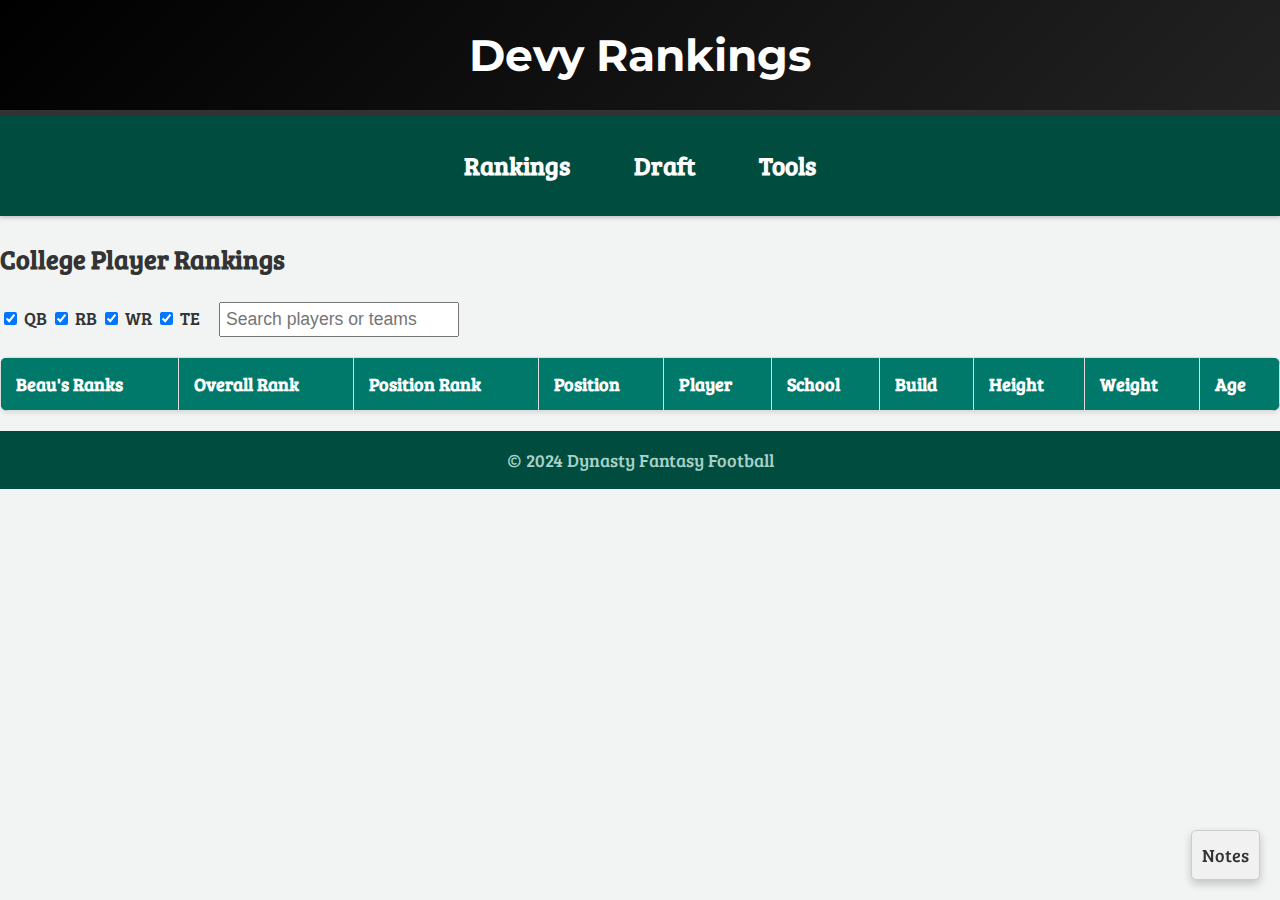
==== college_rankings.html @ a183aa60 "Add files via upload" ====
<!DOCTYPE html>
<html lang="en">
<head>
    <link rel="stylesheet" href="style.css">
    <meta charset="UTF-8">
    <meta name="viewport" content="width=device-width, initial-scale=1.0">
    <title>Devy Rankings</title>
    <link href="https://fonts.googleapis.com/css2?family=Bree+Serif&display=swap" rel="stylesheet">
    <link href="https://fonts.googleapis.com/css2?family=Montserrat:wght@700&display=swap" rel="stylesheet">
    <style>
        th {
            cursor: pointer;
        }
        th:hover {
            text-decoration: underline;
        }
        #searchBar {
            margin-left: 15px;
            padding: 5px;
            font-size: 1em;
        }
        .notes-tab {
            position: fixed;
            bottom: 20px;
            right: 20px;
            background-color: #f1f1f1;
            padding: 10px;
            border: 1px solid #ccc;
            border-radius: 5px;
            cursor: pointer;
            box-shadow: 0 4px 8px rgba(0, 0, 0, 0.2);
        }
        .notes-content {
            display: none;
            position: fixed;
            top: 50%;
            left: 50%;
            transform: translate(-50%, -50%);
            background-color: white;
            border: 1px solid #ccc;
            border-radius: 10px;
            padding: 20px;
            width: 80%;
            max-height: 80%;
            overflow-y: auto;
            box-shadow: 0 4px 16px rgba(0, 0, 0, 0.3);
            z-index: 1001;
            font-size: 0.8em;
        }
        .notes-tab:hover .notes-content {
            display: block;
        }
    </style>

</head>
<body>
    <header>
        <h1>Devy Rankings</h1>
    </header>
    <nav>
        <div class="dropdown">
          <a href="#" class="dropbtn">Rankings</a>
          <div class="dropdown-content">
            <a href="college_rankings.html">Devy Rankings</a>
            <a href="nfl_rankings.html">NFL Player Rankings</a>
          </div>
        </div>
        <div class="dropdown">
          <a href="#" class="dropbtn">Draft</a>
          <div class="dropdown-content">
            <a href="dynasty_mock_drafts.html">Dynasty</a>
            <a href="nfl_mock_drafts.html">NFL</a>
          </div>
        </div>
        <div class="dropdown">
          <a href="#" class="dropbtn">Tools</a>
          <div class="dropdown-content">
            <a href="trade_calculator.html">Trade Calculator</a>
        <a href="devy_mock_simulator.html">Devy Mock Simulator</a>
        <a href="league_rankings.html">League Rankings</a>
          </div>
        </div>
      </nav>

    <main>
        <section>
            <h2>College Player Rankings</h2>
            <div id="filters">
                <label><input type="checkbox" value="QB" checked> QB</label>
                <label><input type="checkbox" value="RB" checked> RB</label>
                <label><input type="checkbox" value="WR" checked> WR</label>
                <label><input type="checkbox" value="TE" checked> TE</label>
                <input type="text" id="searchBar" placeholder="Search players or teams">
            </div>
            <table id="rankingsTable">
                <thead>
                    <tr>
                        <th onclick="sortTable(0, true)">Beau's Ranks</th>
                        <th onclick="sortTable(1, true)">Overall Rank</th>
                        <th onclick="sortTable(2, true)">Position Rank</th>
                        <th onclick="sortTable(3, false)">Position</th>
                        <th onclick="sortTable(4, false)">Player</th>
                        <th onclick="sortTable(5, false)">School</th>
                        <th onclick="sortTable(6, false)">Build</th>
                        <th onclick="sortTable(7, false)">Height</th>
                        <th onclick="sortTable(8, true)">Weight</th>
                        <th onclick="sortTable(9, true)">Age</th>
                    </tr>
                </thead>
                <tbody>
                    <!-- Table rows will be dynamically populated -->
                </tbody>
            </table>
        </section>
    </main>
    <footer>
        <p>&copy; 2024 Dynasty Fantasy Football</p>
    </footer>

    <div class="notes-tab">
        Notes
        <div class="notes-content">
            <p><strong>Build Types:</strong></p>
            <ul>
                <li><strong>Quarterbacks:</strong></li>
                <ul>
                    <li>Game Manager: Focuses on efficiency and avoiding turnovers.</li>
                    <li>Gunslinger: Aggressive passer with high-risk, high-reward style.</li>
                    <li>Pocket Passer: Operates effectively within the pocket.</li>
                    <li>Dual Threat: Excels at both passing and running.</li>
                    <li>All Rounder: Well-rounded in all aspects of quarterbacking.</li>
                </ul>
                <li><strong>Runningbacks:</strong></li>
                <ul>
                    <li>Feature Back (All/Power/Speed): Can handle all responsibilities with a specific focus.</li>
                    <li>Speed Back: Relies on agility and quickness.</li>
                    <li>Power Back: Focuses on strength and short-yardage situations.</li>
                    <li>Third Down Back: Specialized for passing situations.</li>
                    <li>Change of Pace Back: Provides a contrasting style to the primary back.</li>
                </ul>
                <li><strong>Wide Receivers:</strong></li>
                <ul>
                    <li>Feature Receiver (Route Running/Jump Ball): Dominates as a primary target.</li>
                    <li>Yards After Catch: Excels at gaining extra yards post-reception.</li>
                    <li>Slot: Specializes in short, quick routes from the slot position.</li>
                    <li>Jump Ball: Thrives in contested catch situations.</li>
                    <li>Speed: Stretches the field with deep-threat ability.</li>
                    <li>Possession: Reliable for moving the chains on critical downs.</li>
                </ul>
                <li><strong>Tight Ends:</strong></li>
                <ul>
                    <li>Feature: Capable of being the focal point in the passing game.</li>
                    <li>Possession: Reliable for short-to-medium yardage gains.</li>
                    <li>Route: Effective in advanced route-running techniques.</li>
                    <li>Blocking: Specializes in aiding the running game.</li>
                </ul>
                <li><strong>Athlete:</strong> Versatile Player with exceptional attributes, high potential. </li>
            </ul>
        </div>
    </div>    

    <script>
        const csvUrl = 'https://docs.google.com/spreadsheets/d/e/2PACX-1vQIB7_gxUbTXeSXvPdQ_pozQdvF28oYKmQWLuinKqxJ3WF2upn5gHixZTyKC3chz9dA2gqLEE6VWshE/pub?gid=335460763&single=true&output=csv';
        const positionFilters = document.querySelectorAll('#filters input[type="checkbox"]');
        const searchBar = document.querySelector('#searchBar');
        const rankingsTableBody = document.querySelector('#rankingsTable tbody');

        // Fetch and populate rankings
        async function fetchRankings() {
            try {
                const response = await fetch(csvUrl);
                if (!response.ok) throw new Error('HTTP Error ' + response.status);
                const data = await response.text();
                populateTable(data);
            } catch (error) {
                console.error('Error fetching rankings:', error);
            }
        }

        // Populate table with filtered data
        function populateTable(csvData) {
            const rows = csvData.split('\n').slice(1); // Skip header row
            const filters = Array.from(positionFilters).filter(cb => cb.checked).map(cb => cb.value);
            const searchQuery = searchBar.value.toLowerCase();

            rankingsTableBody.innerHTML = "";
            rows.forEach(row => {
                const cols = row.split(',');
                const position = cols[3]?.trim();
                const player = cols[4]?.trim().toLowerCase();
                const school = cols[5]?.trim().toLowerCase();

                if (!filters.includes(position)) return; // Skip rows not matching filter
                if (searchQuery && !player.includes(searchQuery) && !school.includes(searchQuery)) return; // Skip rows not matching search

                const tr = document.createElement('tr');
                cols.forEach(col => {
                    const td = document.createElement('td');
                    td.textContent = col.trim();
                    tr.appendChild(td);
                });
                rankingsTableBody.appendChild(tr);
            });
        }

        // Sorting functionality
        function sortTable(columnIndex, isNumeric) {
            const rows = Array.from(rankingsTableBody.rows);
            const ascending = rankingsTableBody.getAttribute('data-sort-order') !== 'asc';

            rows.sort((a, b) => {
                const aText = a.cells[columnIndex]?.textContent.trim();
                const bText = b.cells[columnIndex]?.textContent.trim();

                if (isNumeric) {
                    return ascending ? aText - bText : bText - aText;
                } else {
                    return ascending ? aText.localeCompare(bText) : bText.localeCompare(aText);
                }
            });

            rankingsTableBody.setAttribute('data-sort-order', ascending ? 'asc' : 'desc');
            rankingsTableBody.innerHTML = "";
            rows.forEach(row => rankingsTableBody.appendChild(row));
        }

        // Update table on filter or search change
        positionFilters.forEach(checkbox => {
            checkbox.addEventListener('change', () => fetchRankings());
        });

        searchBar.addEventListener('input', () => fetchRankings());

        // Initial table population
        fetchRankings();
    </script>
</body>
</html>
---- style.css ----
/* General styles */
body {
    font-family: 'Bree Serif', serif;
    font-size: 1.1em;
    background-color: #f2f4f3;
    color: #333;
    margin: 0;
    padding: 0;
    line-height: 1.6;
}

/* Header */
header {
    background: linear-gradient(135deg, #000, #222);
    padding: 20px 15px;
    color: #ffffff;
    text-align: center;
    border-bottom: 5px solid #333;
}

header h1 {
    margin: 0;
    font-size: 2.5em;
    font-weight: 700;
    color: #ffffff;
    font-family: 'Montserrat', sans-serif;
}

/* Navigation */
nav {
    background-color: #004d40;
    color: white;
    padding: 10px 0;
    text-align: center;
    font-size: 1.2em;
    box-shadow: 0 2px 4px rgba(0, 0, 0, 0.2);
}

nav a {
    color: #ffffff;
    margin: 0 15px;
    text-decoration: none;
    font-weight: bold;
}

nav a:hover {
    color: #80cbc4;
}


/* Table styles */
table {
    width: 100%;
    border-collapse: collapse;
    margin: 20px 0;
    font-size: 1em;
    background: white;
    box-shadow: 0 2px 4px rgba(0, 0, 0, 0.1);
    border-radius: 8px;
    overflow: hidden;
}

thead {
    background: #00796b;
    color: white;
    text-align: left;
}

thead th {
    padding: 12px 15px;
}

tbody tr:nth-child(even) {
    background-color: #e0f2f1;
}

td, th {
    padding: 12px 15px;
    border: 1px solid #ddd;
    text-align: left;
}

/* Draft Row Bubble Style */
/* Mock Draft Row Styles */
.draft-row {
    display: flex;
    align-items: center;
    justify-content: space-between;
    background-color: #ffffff; /* Default fallback color */
    color: #000000; /* Default text color */
    border-radius: 30px; /* Rounded bubble effect */
    margin: 10px 20px; /* Spacing from edges and between rows */
    padding: 15px;
    box-shadow: 0 4px 8px rgba(0, 0, 0, 0.2);
}

/* Team Logo Style */
.draft-row img.team-logo {
    width: 50px;
    height: 50px;
    border-radius: 25px; /* Circular logos */
    margin-right: 15px;
}

/* Text in Draft Row */
.draft-row div {
    flex: 1;
    text-align: center; /* Center-aligns each column of text */
    font-size: 1.1em;
    font-weight: bold;
}

/* Table container to center content */
#mockDraftTable {
    border-spacing: 0 15px; /* Adds vertical spacing between rows */
    width: 100%;
}


/* Team-specific colors */
.team-cardinals { background-color: #97233F; color: #FFFFFF; }
.team-falcons { background-color: #A71930; color: #FFFFFF; }
.team-ravens { background-color: #241773; color: #FFFFFF; }
.team-bills { background-color: #00338D; color: #FFFFFF; }
.team-panthers { background-color: #0085CA; color: #FFFFFF; }
.team-bears { background-color: #0b1032; color: #8d481d; }
.team-bengals { background-color: #FB4F14; color: #FFFFFF; }
.team-browns { background-color: #311D00; color: #FFFFFF; }
.team-cowboys { background-color: #041E42; color: #FFFFFF; }
.team-broncos { background-color: #002244; color: #FB4F14; }
.team-lions { background-color: #0076B6; color: #FFFFFF; }
.team-packers { background-color: #203731; color: #FFB612; }
.team-texans { background-color: #03202F; color: #A71930; }
.team-colts { background-color: #002C5F; color: #A2AAAD; }
.team-jaguars { background-color: #006778; color: #D7A22A; }
.team-chiefs { background-color: #E31837; color: #FFB81C; }
.team-raiders { background-color: #000000; color: #A5ACAF; }
.team-chargers { background-color: #002A5E; color: #FFC20E; }
.team-rams { background-color: #003594; color: #FFD100; }
.team-dolphins { background-color: #008E97; color: #FFFFFF; }
.team-vikings { background-color: #4F2683; color: #FFFFFF; }
.team-patriots { background-color: #002244; color: #C60C30; }
.team-saints { background-color: #D3BC8D; color: #101820; }
.team-giants { background-color: #0B2265; color: #A71930; }
.team-jets { background-color: #125740; color: #FFFFFF; }
.team-eagles { background-color: #004C54; color: #FFFFFF; }
.team-steelers { background-color: #FFB612; color: #101820; }
.team-49ers { background-color: #AA0000; color: #B3995D; }
.team-seahawks { background-color: #002244; color: #69BE28; }
.team-buccaneers { background-color: #D50A0A; color: #d6d6d6; }
.team-titans { background-color: #c1c1c1; color: #4B92DB;; }
.team-commanders { background-color: #5A1414; color: #FFB612; }

/* Remove table cell borders */
#mockDraftTable td {
    border: none;
    padding: 10px;
}

.pick-number {
    font-size: 1.2em;
    font-weight: bold;
    background: rgba(255, 255, 255, 0.2);
    border-radius: 50%;
    width: 40px;
    height: 40px;
    display: flex;
    align-items: center;
    justify-content: center;
    margin-right: 10px;
}

.team-logo {
    width: 50px;
    height: 50px;
    vertical-align: middle;
    margin-right: 10px;
}

.team-name {
    flex: 1;
    display: flex;
    align-items: center;
}

/* Footer */
footer {
    background: #004d40;
    color: white;
    text-align: center;
    padding: 15px 0;
    font-size: 1em;
    margin-top: 20px;
}

footer p {
    margin: 0;
    color: #a7d2c8;
}

/* Dropdown styles */
.dropdown {
    position: relative;
    display: inline-block;
}

.dropdown .dropbtn {
    background-color: #004d40;
    color: white;
    padding: 10px 15px;
    font-size: 1.2em;
    border: none;
    cursor: pointer;
}

.dropdown .dropbtn:hover {
    color: #80cbc4;
}

.dropdown-content {
    display: none;
    position: absolute;
    background-color: #004d40;
    min-width: 160px;
    z-index: 1;
    box-shadow: 0 2px 4px rgba(0, 0, 0, 0.2);
}

.dropdown-content a {
    color: white;
    padding: 12px 16px;
    text-decoration: none;
    display: block;
    font-weight: bold;
    white-space: nowrap;
}

.dropdown-content a:hover {
    background-color: #80cbc4;
    color: #004d40;
}

.dropdown:hover .dropdown-content {
    display: block;
}

.dropdown:hover .dropbtn {
    color: #80cbc4;
}

.dropdown {
    margin: 20px 0;
    font-size: 1em;
}

.dropdown label {
    font-weight: bold;
    margin-right: 10px;
    color: #004d40;
}

.dropdown select {
    padding: 5px 10px;
    font-size: 1em;
    border: 1px solid #004d40;
    border-radius: 5px;
    background-color: #e0f2f1;
    color: #004d40;
    cursor: pointer;
}
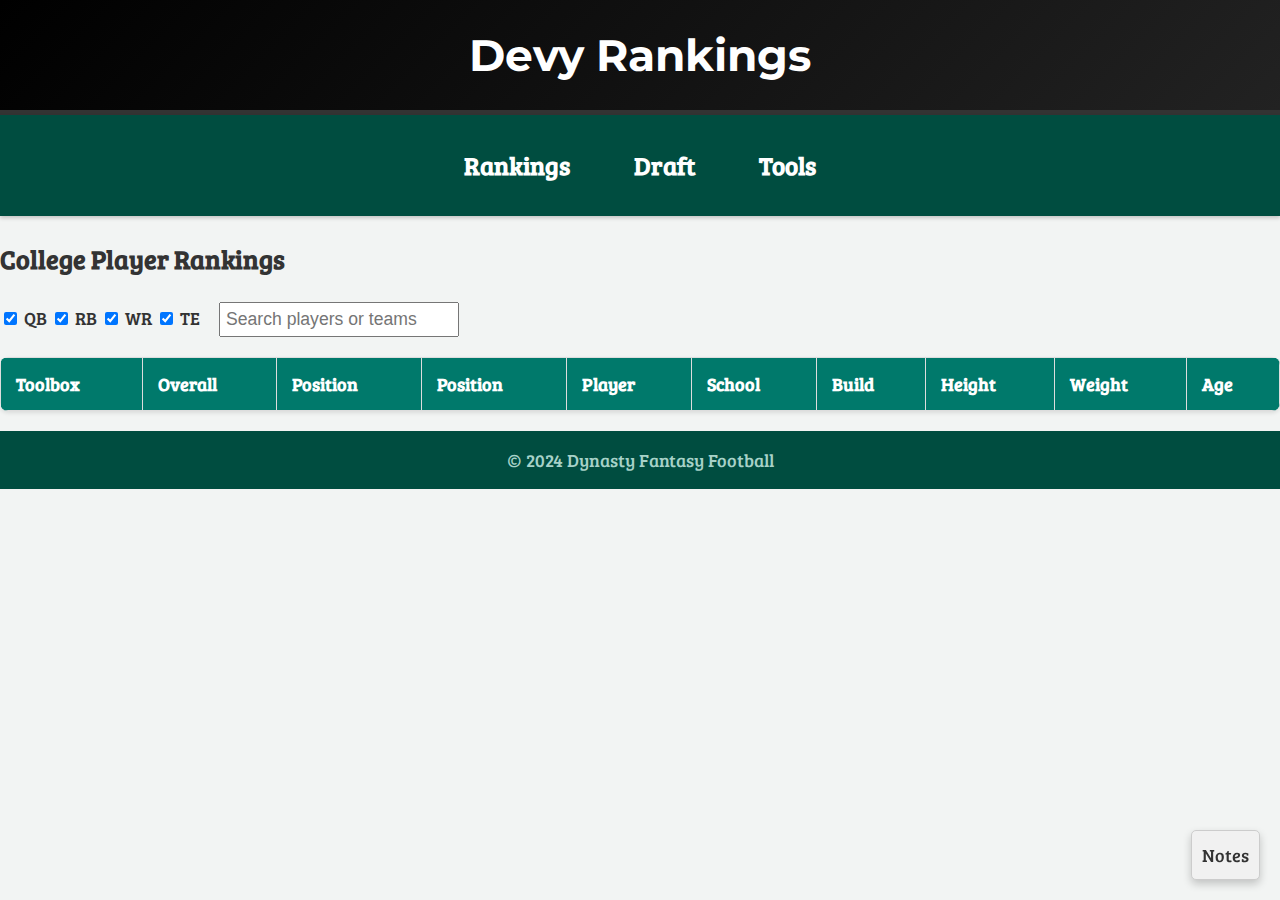
==== commit 105bf0a2: "Update" ====
--- a/college_rankings.html
+++ b/college_rankings.html
@@ -1,12 +1,30 @@
 <!DOCTYPE html>
 <html lang="en">
 <head>
-    <link rel="stylesheet" href="style.css">
-    <meta charset="UTF-8">
-    <meta name="viewport" content="width=device-width, initial-scale=1.0">
-    <title>Devy Rankings</title>
-    <link href="https://fonts.googleapis.com/css2?family=Bree+Serif&display=swap" rel="stylesheet">
-    <link href="https://fonts.googleapis.com/css2?family=Montserrat:wght@700&display=swap" rel="stylesheet">
+<link rel="stylesheet" href="style.css">
+  <meta charset="UTF-8">
+  <meta name="viewport" content="width=device-width, initial-scale=1.0">
+  <title>Devy Rankings – Dynasty Fantasy Football Analysis & Tools</title>
+  
+  <!-- Meta Tags for SEO -->
+  <meta name="description" content="College Devy Player Rankings with consensus, position, and toolbox rank">
+  <meta name="keywords" content="dynasty fantasy football, dynasty tools, mock drafts, trade calculator, college development players, fantasy football analysis, devy, sleeper, dynasty toolbox">
+  
+  <!-- Open Graph Tags -->
+  <meta property="og:title" content="Devy Rankings – Dynasty Fantasy Football Analysis & Tools">
+  <meta property="og:description" content="Explore comprehensive dynasty fantasy football analysis, mock drafts, trade calculators, and more.">
+  <meta property="og:type" content="website">
+  <meta property="og:url" content="https://www.dynasty-toolbox.com">
+  <meta property="og:image" content="https://www.dynasty-toolbox.com/path/to/your-logo.png">
+  
+  <!-- Twitter Card Tags -->
+  <meta name="twitter:card" content="summary_large_image">
+  <meta name="twitter:title" content="Devy Rankings – Dynasty Fantasy Football Analysis & Tools">
+  <meta name="twitter:description" content="Explore comprehensive dynasty fantasy football analysis, mock drafts, trade calculators, and more.">
+  <meta name="twitter:image" content="https://www.dynasty-toolbox.com/path/to/your-logo.png">
+  
+  <link href="https://fonts.googleapis.com/css2?family=Bree+Serif&display=swap" rel="stylesheet">
+  <link href="https://fonts.googleapis.com/css2?family=Montserrat:wght@700&display=swap" rel="stylesheet">
     <style>
         th {
             cursor: pointer;
@@ -95,9 +113,9 @@
             <table id="rankingsTable">
                 <thead>
                     <tr>
-                        <th onclick="sortTable(0, true)">Beau's Ranks</th>
-                        <th onclick="sortTable(1, true)">Overall Rank</th>
-                        <th onclick="sortTable(2, true)">Position Rank</th>
+                        <th onclick="sortTable(0, true)">Toolbox</th>
+                        <th onclick="sortTable(1, true)">Overall</th>
+                        <th onclick="sortTable(2, true)">Position</th>
                         <th onclick="sortTable(3, false)">Position</th>
                         <th onclick="sortTable(4, false)">Player</th>
                         <th onclick="sortTable(5, false)">School</th>
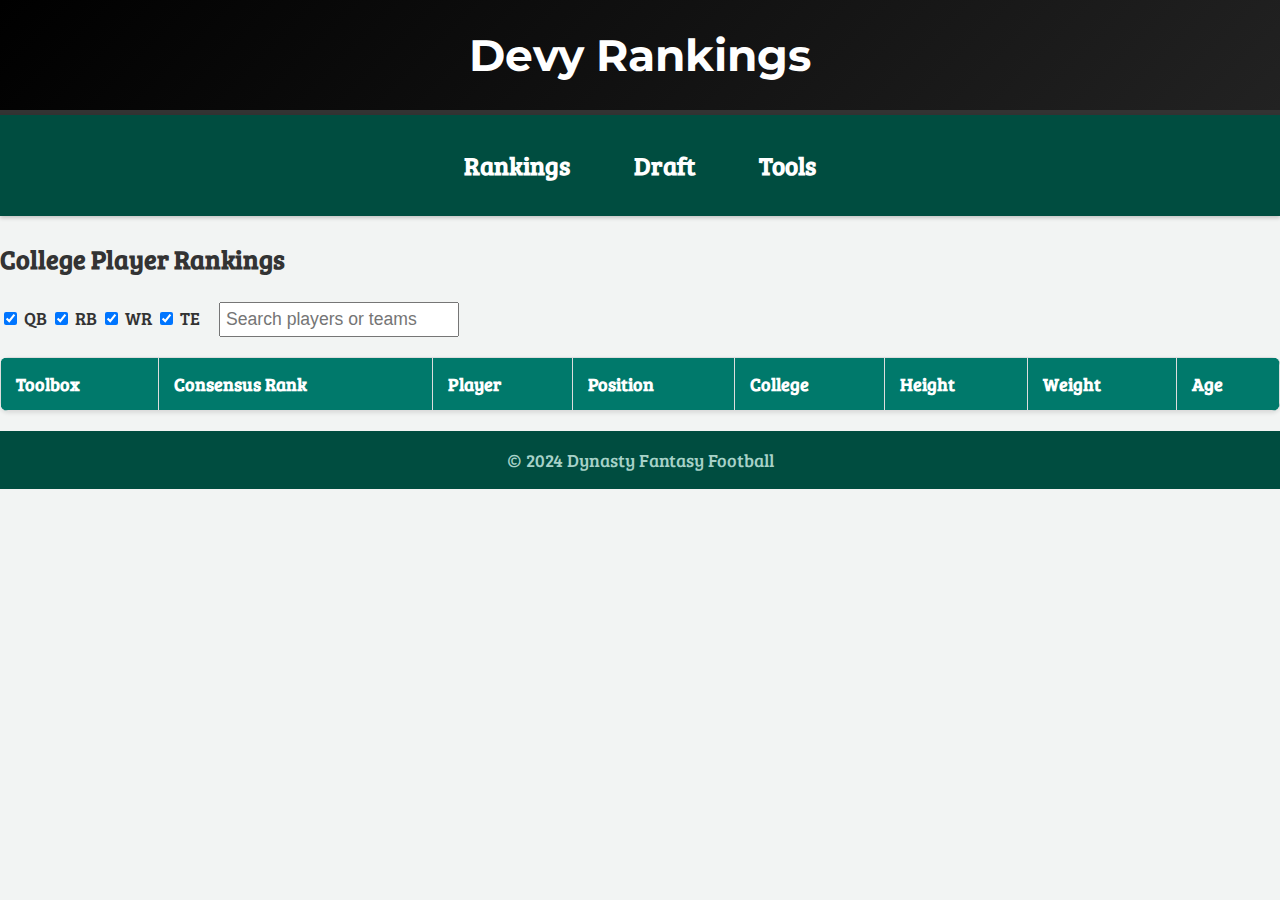
==== commit d4707a20: "Version 3 Update" ====
--- a/college_rankings.html
+++ b/college_rankings.html
@@ -114,15 +114,13 @@
                 <thead>
                     <tr>
                         <th onclick="sortTable(0, true)">Toolbox</th>
-                        <th onclick="sortTable(1, true)">Overall</th>
-                        <th onclick="sortTable(2, true)">Position</th>
-                        <th onclick="sortTable(3, false)">Position</th>
-                        <th onclick="sortTable(4, false)">Player</th>
-                        <th onclick="sortTable(5, false)">School</th>
-                        <th onclick="sortTable(6, false)">Build</th>
-                        <th onclick="sortTable(7, false)">Height</th>
-                        <th onclick="sortTable(8, true)">Weight</th>
-                        <th onclick="sortTable(9, true)">Age</th>
+                        <th onclick="sortTable(1, true)">Consensus Rank</th>
+                        <th onclick="sortTable(2, false)">Player</th>
+                        <th onclick="sortTable(3, true)">Position</th>
+                        <th onclick="sortTable(4, false)">College</th>
+                        <th onclick="sortTable(5, true)">Height</th>
+                        <th onclick="sortTable(6, true)">Weight</th>
+                        <th onclick="sortTable(7, true)">Age</th>
                     </tr>
                 </thead>
                 <tbody>
@@ -133,52 +131,10 @@
     </main>
     <footer>
         <p>&copy; 2024 Dynasty Fantasy Football</p>
-    </footer>
-
-    <div class="notes-tab">
-        Notes
-        <div class="notes-content">
-            <p><strong>Build Types:</strong></p>
-            <ul>
-                <li><strong>Quarterbacks:</strong></li>
-                <ul>
-                    <li>Game Manager: Focuses on efficiency and avoiding turnovers.</li>
-                    <li>Gunslinger: Aggressive passer with high-risk, high-reward style.</li>
-                    <li>Pocket Passer: Operates effectively within the pocket.</li>
-                    <li>Dual Threat: Excels at both passing and running.</li>
-                    <li>All Rounder: Well-rounded in all aspects of quarterbacking.</li>
-                </ul>
-                <li><strong>Runningbacks:</strong></li>
-                <ul>
-                    <li>Feature Back (All/Power/Speed): Can handle all responsibilities with a specific focus.</li>
-                    <li>Speed Back: Relies on agility and quickness.</li>
-                    <li>Power Back: Focuses on strength and short-yardage situations.</li>
-                    <li>Third Down Back: Specialized for passing situations.</li>
-                    <li>Change of Pace Back: Provides a contrasting style to the primary back.</li>
-                </ul>
-                <li><strong>Wide Receivers:</strong></li>
-                <ul>
-                    <li>Feature Receiver (Route Running/Jump Ball): Dominates as a primary target.</li>
-                    <li>Yards After Catch: Excels at gaining extra yards post-reception.</li>
-                    <li>Slot: Specializes in short, quick routes from the slot position.</li>
-                    <li>Jump Ball: Thrives in contested catch situations.</li>
-                    <li>Speed: Stretches the field with deep-threat ability.</li>
-                    <li>Possession: Reliable for moving the chains on critical downs.</li>
-                </ul>
-                <li><strong>Tight Ends:</strong></li>
-                <ul>
-                    <li>Feature: Capable of being the focal point in the passing game.</li>
-                    <li>Possession: Reliable for short-to-medium yardage gains.</li>
-                    <li>Route: Effective in advanced route-running techniques.</li>
-                    <li>Blocking: Specializes in aiding the running game.</li>
-                </ul>
-                <li><strong>Athlete:</strong> Versatile Player with exceptional attributes, high potential. </li>
-            </ul>
-        </div>
-    </div>    
+    </footer>    
 
     <script>
-        const csvUrl = 'https://docs.google.com/spreadsheets/d/e/2PACX-1vQIB7_gxUbTXeSXvPdQ_pozQdvF28oYKmQWLuinKqxJ3WF2upn5gHixZTyKC3chz9dA2gqLEE6VWshE/pub?gid=335460763&single=true&output=csv';
+        const csvUrl = 'https://docs.google.com/spreadsheets/d/e/2PACX-1vR0eVwcIonMiKp6tUIlFhzAsraddB0qKGgWNNEwI4wyO0DbU9G8NHWqKuQG5C8WeNNzFSgBJjGSDEAc/pub?gid=1318370528&single=true&output=csv';
         const positionFilters = document.querySelectorAll('#filters input[type="checkbox"]');
         const searchBar = document.querySelector('#searchBar');
         const rankingsTableBody = document.querySelector('#rankingsTable tbody');
